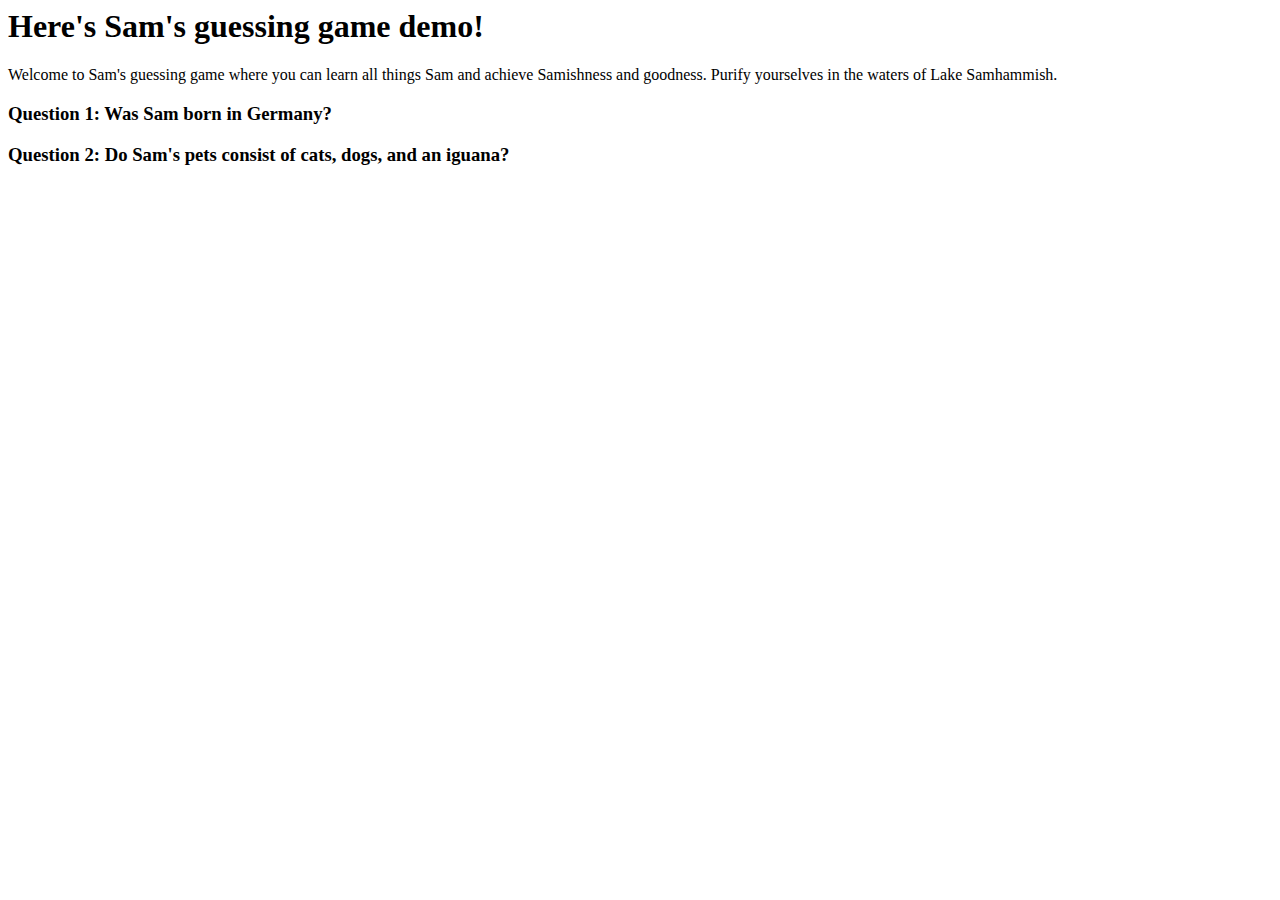
==== week-1/oct-29/sam-demo.html @ 723395f1 "Merge pull request #1 from codefellows/sam" ====
<html>
<head>
  <title>Sam's class demo, Oct 28</title>
</head>
<body>
  <h1>Here's Sam's guessing game demo!</h1>
  <p>Welcome to Sam's guessing game where you can learn all things Sam and achieve Samishness and goodness. Purify yourselves in the waters of Lake Samhammish.</p>
  <h3>Question 1: Was Sam born in Germany?</h3>
  <p id="answer1"></p>
  <h3>Question 2: Do Sam's pets consist of cats, dogs, and an iguana?</h3>
  <p id="answer2"></p>

  <script src="demo.js"></script>
</body>
</html>
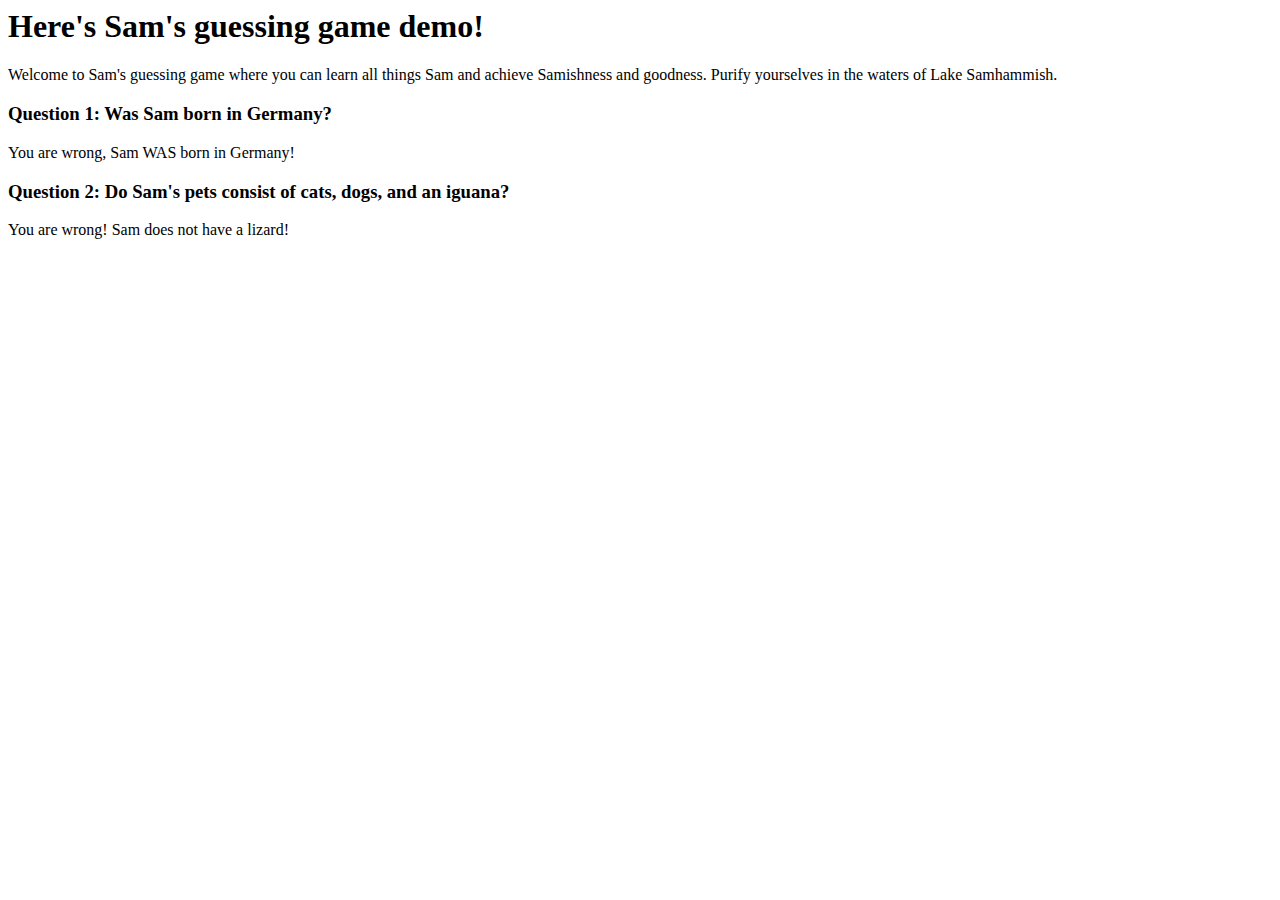
==== commit 4982100b: "in-class changes" ====
--- a/week-1/oct-29/sam-demo.html
+++ b/week-1/oct-29/sam-demo.html
@@ -4,12 +4,23 @@
 </head>
 <body>
   <h1>Here's Sam's guessing game demo!</h1>
+
   <p>Welcome to Sam's guessing game where you can learn all things Sam and achieve Samishness and goodness. Purify yourselves in the waters of Lake Samhammish.</p>
+
   <h3>Question 1: Was Sam born in Germany?</h3>
+
   <p id="answer1"></p>
+
   <h3>Question 2: Do Sam's pets consist of cats, dogs, and an iguana?</h3>
+
   <p id="answer2"></p>
 
-  <script src="demo.js"></script>
+  <script src="sam-demo.js"></script>
 </body>
 </html>
+
+
+<!-- <ol>
+  <li>Question1</li>
+  <li id="answer1"></li>
+  <li>Question2</li> -->
